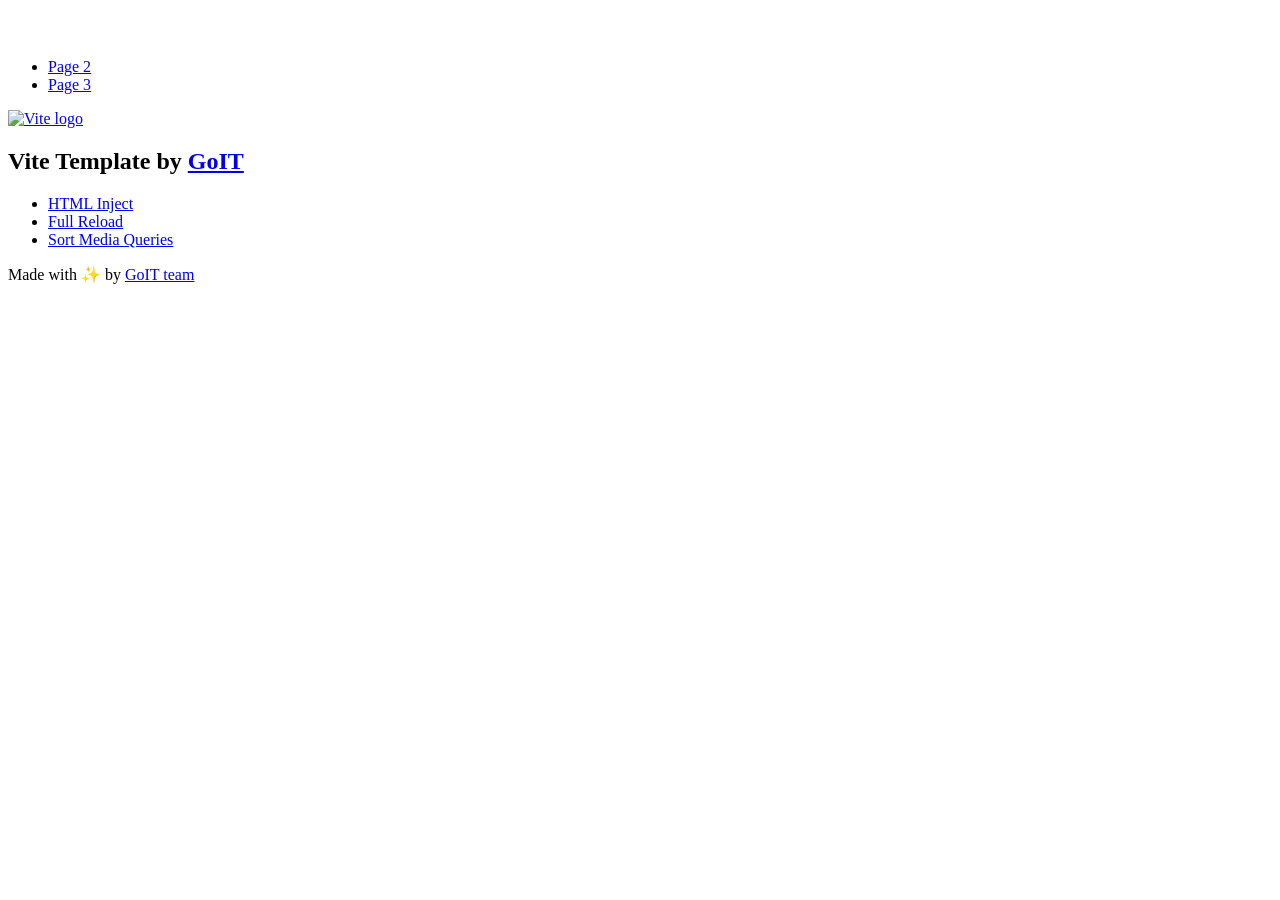
==== index.html @ 83b73d29 "Deploying to gh-pages from @ oly-linevych/goit-js-hw-09@0b849e4f0daf9fe65a51a0a884258a0b19895cf6 🚀" ====
<!DOCTYPE html>
<html lang="en">
  <head>
    <meta charset="UTF-8" />
    <link rel="icon" type="image/svg+xml" href="/goit-js-hw-09/favicon.svg" />
    <meta name="viewport" content="width=device-width, initial-scale=1.0" />
    <title>Vanilla App Template</title>
    <script type="module" crossorigin src="/goit-js-hw-09/index.js"></script>
    <link rel="stylesheet" crossorigin href="/goit-js-hw-09/assets/styles-DvPDDfy5.css">
  </head>
  <body>
    <header class="header">
  <div class="container">
    <nav class="nav">
      <a class="nav-logo" href="./index.html" aria-label="Site logo">
        <svg class="nav-logo-icon" width="100" height="30">
          <use href="/goit-js-hw-09/assets/sprite-E8vg0sBb.svg#logo"></use>
        </svg>
      </a>
      <ul class="nav-list">
        <li class="nav-item">
          <a class="nav-link {=$highlight-act}" href="./page-2.html">Page 2</a>
        </li>
        <li class="nav-item">
          <a class="nav-link {=$highlight-curr}" href="./page-3.html">Page 3</a>
        </li>
      </ul>
    </nav>
  </div>
</header>


    <main>
      <!-- Loads the specified .html file -->
      <section class="vite-promo">
  <div class="container">
    <div class="vite-promo-thumb">
      <a
        class="vite-promo-link"
        href="https://vitejs.dev/"
        target="_blank"
        rel="noopener noreferrer"
        aria-label="Link to Vite official website"
        title="Vite.js  build tool"
      >
        <!-- Path to images as from index.html file -->
        <img
          class="pic"
          src="/goit-js-hw-09/assets/vite-logo-9o_aqrTe.png"
          alt="Vite logo"
          width="640"
          height="640"
        />
      </a>
    </div>
    <h1 class="main-title">
      <span class="main-title-gradient">Vite</span>
      Template by
      <a
        class="main-title-link"
        href="https://github.com/goitacademy/vanilla-app-template"
        target="_blank"
        rel="noopener noreferrer"
      >
        GoIT
      </a>
    </h1>
  </div>
</section>

      <article class="badges">
  <div class="container">
    <ul class="badges-list">
      <li class="badges-item">
        <a
          class="badges-link"
          href="https://www.npmjs.com/package/vite-plugin-html-inject"
          target="_blank"
          rel="noopener noreferrer"
        >
          HTML Inject
        </a>
      </li>
      <li class="badges-item">
        <a
          class="badges-link"
          href="https://www.npmjs.com/package/vite-plugin-full-reload"
          target="_blank"
          rel="noopener noreferrer"
        >
          Full Reload
        </a>
      </li>
      <li class="badges-item">
        <a
          class="badges-link"
          href="https://www.npmjs.com/package/postcss-sort-media-queries"
          target="_blank"
          rel="noopener noreferrer"
        >
          Sort Media Queries
        </a>
      </li>
    </ul>
  </div>
</article>

    </main>

    <footer class="footer">
  <div class="container">
    <p class="footer-desc">
      Made with ✨ by
      <a
        class="footer-link"
        href="https://goit.global/ua/"
        target="_blank"
        rel="noopener noreferrer"
      >
        GoIT team
      </a>
    </p>
  </div>
</footer>


  </body>
</html>
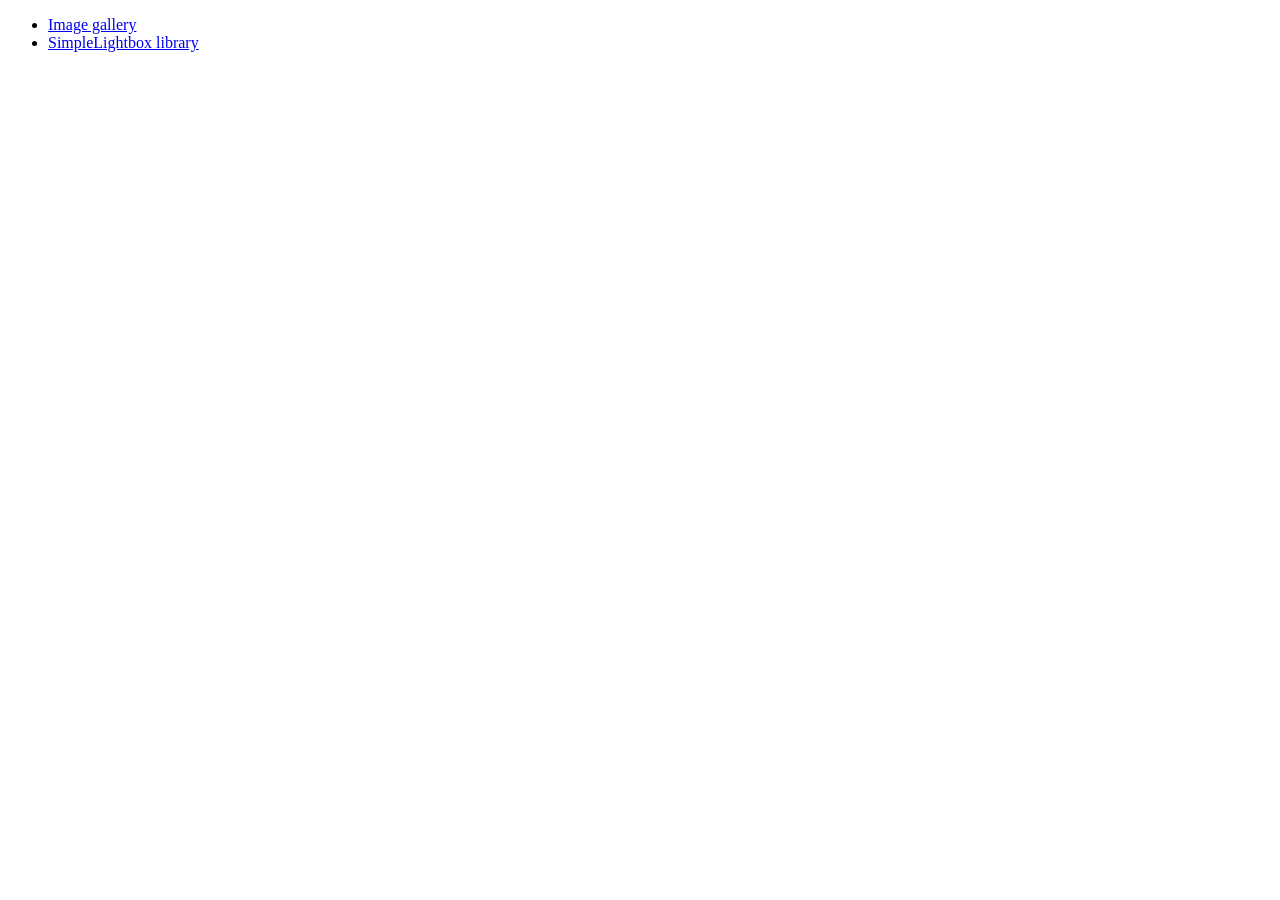
==== commit 3354a2d5: "Deploying to gh-pages from @ oly-linevych/goit-js-hw-09@1bd85043f78830ce2634e8b7f4779037f6d2fcf2 🚀" ====
--- a/index.html
+++ b/index.html
@@ -1,128 +1,19 @@
 <!DOCTYPE html>
 <html lang="en">
-  <head>
-    <meta charset="UTF-8" />
-    <link rel="icon" type="image/svg+xml" href="/goit-js-hw-09/favicon.svg" />
-    <meta name="viewport" content="width=device-width, initial-scale=1.0" />
-    <title>Vanilla App Template</title>
-    <script type="module" crossorigin src="/goit-js-hw-09/index.js"></script>
-    <link rel="stylesheet" crossorigin href="/goit-js-hw-09/assets/styles-DvPDDfy5.css">
-  </head>
-  <body>
-    <header class="header">
-  <div class="container">
-    <nav class="nav">
-      <a class="nav-logo" href="./index.html" aria-label="Site logo">
-        <svg class="nav-logo-icon" width="100" height="30">
-          <use href="/goit-js-hw-09/assets/sprite-E8vg0sBb.svg#logo"></use>
-        </svg>
-      </a>
-      <ul class="nav-list">
-        <li class="nav-item">
-          <a class="nav-link {=$highlight-act}" href="./page-2.html">Page 2</a>
-        </li>
-        <li class="nav-item">
-          <a class="nav-link {=$highlight-curr}" href="./page-3.html">Page 3</a>
-        </li>
-      </ul>
-    </nav>
-  </div>
-</header>
 
+<head>
+  <meta charset="UTF-8" />
+  <meta name="viewport" content="width=device-width, initial-scale=1.0" />
+  <meta http-equiv="X-UA-Compatible" content="ie=edge" />
+  <title>Homework 9</title>
+  <link rel="stylesheet" crossorigin href="/goit-js-hw-09/assets/styles-DvPDDfy5.css">
+</head>
 
-    <main>
-      <!-- Loads the specified .html file -->
-      <section class="vite-promo">
-  <div class="container">
-    <div class="vite-promo-thumb">
-      <a
-        class="vite-promo-link"
-        href="https://vitejs.dev/"
-        target="_blank"
-        rel="noopener noreferrer"
-        aria-label="Link to Vite official website"
-        title="Vite.js  build tool"
-      >
-        <!-- Path to images as from index.html file -->
-        <img
-          class="pic"
-          src="/goit-js-hw-09/assets/vite-logo-9o_aqrTe.png"
-          alt="Vite logo"
-          width="640"
-          height="640"
-        />
-      </a>
-    </div>
-    <h1 class="main-title">
-      <span class="main-title-gradient">Vite</span>
-      Template by
-      <a
-        class="main-title-link"
-        href="https://github.com/goitacademy/vanilla-app-template"
-        target="_blank"
-        rel="noopener noreferrer"
-      >
-        GoIT
-      </a>
-    </h1>
-  </div>
-</section>
+<body>
+  <ul>
+    <li><a href="./1-gallery.html">Image gallery</a></li>
+    <li><a href="./2-form.html">SimpleLightbox library</a></li>
+  </ul>
+</body>
 
-      <article class="badges">
-  <div class="container">
-    <ul class="badges-list">
-      <li class="badges-item">
-        <a
-          class="badges-link"
-          href="https://www.npmjs.com/package/vite-plugin-html-inject"
-          target="_blank"
-          rel="noopener noreferrer"
-        >
-          HTML Inject
-        </a>
-      </li>
-      <li class="badges-item">
-        <a
-          class="badges-link"
-          href="https://www.npmjs.com/package/vite-plugin-full-reload"
-          target="_blank"
-          rel="noopener noreferrer"
-        >
-          Full Reload
-        </a>
-      </li>
-      <li class="badges-item">
-        <a
-          class="badges-link"
-          href="https://www.npmjs.com/package/postcss-sort-media-queries"
-          target="_blank"
-          rel="noopener noreferrer"
-        >
-          Sort Media Queries
-        </a>
-      </li>
-    </ul>
-  </div>
-</article>
-
-    </main>
-
-    <footer class="footer">
-  <div class="container">
-    <p class="footer-desc">
-      Made with ✨ by
-      <a
-        class="footer-link"
-        href="https://goit.global/ua/"
-        target="_blank"
-        rel="noopener noreferrer"
-      >
-        GoIT team
-      </a>
-    </p>
-  </div>
-</footer>
-
-
-  </body>
-</html>
+</html>
